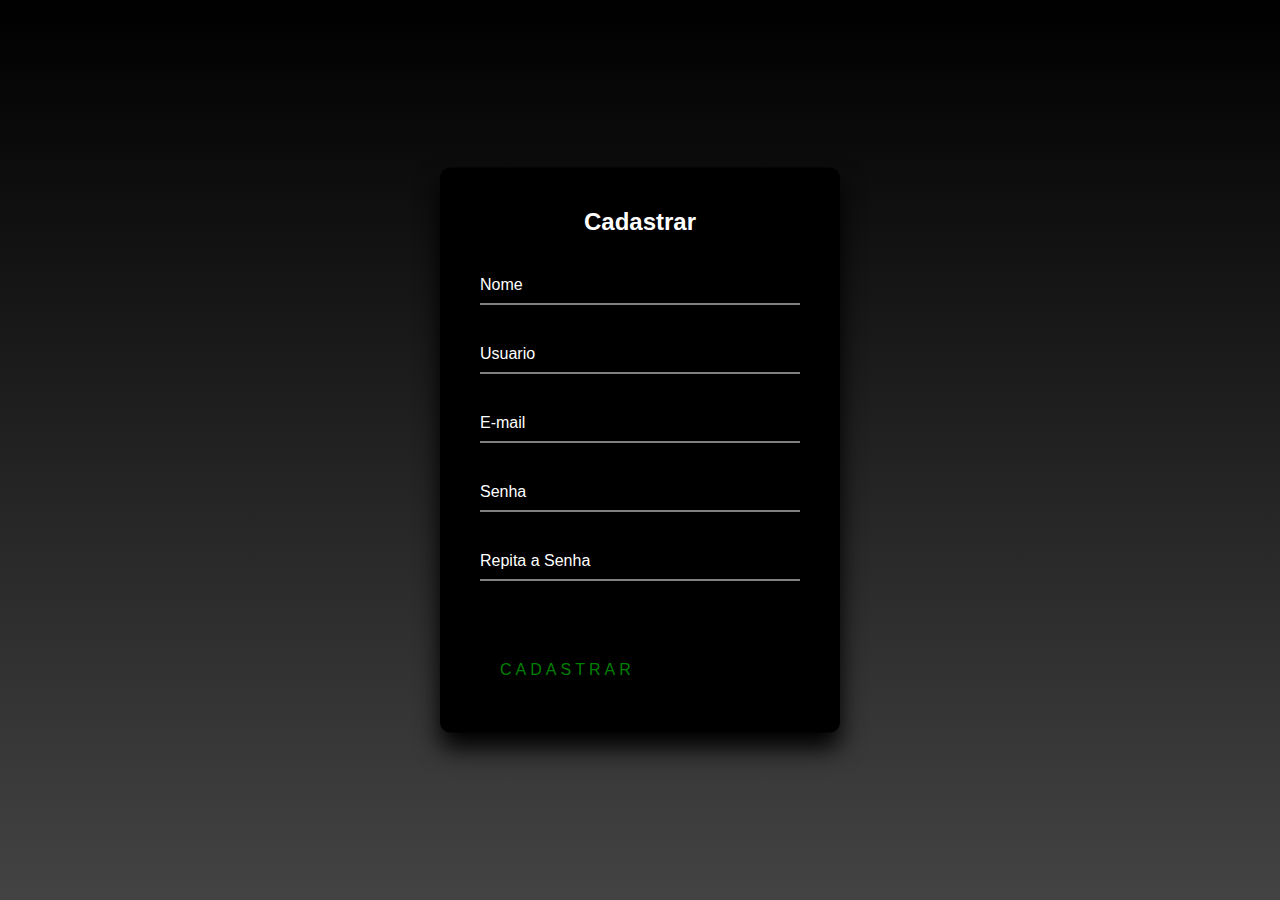
==== cadastro.html @ aa7bd3c6 "adicionei páginas" ====
<!DOCTYPE html>
<html lang="pt-br">
<head>
    <meta charset="UTF-8">
    <meta http-equiv="X-UA-Compatible" content="IE=edge">
    <meta name="viewport" content="width=device-width, initial-scale=1.0">
    <title>Tela login</title>
    <link rel="stylesheet" type="text/css" href="style.css">
</head>
<body>
    <div class="login-box">
        <h2>Cadastrar</h2>
        <form>
            <div class="user-box">
                <input type="text" name="" required="">
                <label>Nome</label>
            </div>
            <div class="user-box">
                <input type="text" name="" required="">
                <label>Usuario</label>
            </div>
            <div class="user-box">
                <input type="email" name="" required="">
                <label>E-mail</label>
            </div>
            <div class="user-box">
                <input type="password" name="" required="">
                <label>Senha</label>
            </div>
            <div class="user-box">
                <input type="password" name="" required="">
                <label>Repita a Senha</label>
            </div>
            <a href="index.html" id="link">
                <span></span>
                <span></span>
                <span></span>
                <span></span>
                CADASTRAR
            </a>
        </form>
    </div>
</body>
</html>
---- style.css ----
html 
{
    height: 100% ;
}

body
{
margin: 0;
padding: 0;
font-family: sans-serif;
background: linear-gradient(#000000, #434343);
}

.login-box
{
position: absolute;
top: 50%;
left: 50%;
width: 400px;
padding: 40px;
transform: translate(-50%, -50%);
background: rgb(0, 0, .5);
box-sizing: border-box;
box-shadow: 0 15px 25px rgb(0, 0, .6);
border-radius: 10px;
}

.login-box h2
{
margin: 0 0 30px;
padding: 0;
color: #fff;
text-align: center;
}

.login-box .user-box
{
position: relative;
}

.login-box .user-box input
{
width: 100%;
padding: 10px 0;
font-size: 16px;
color: #fff;
margin-bottom: 30px;
border: none;
border-bottom: 1px solid #fff;
outline: none;
background: transparent;
}

.login-box .user-box label
{
position: absolute;
top: 0;
left: 0;
padding: 10px 0;
font-size: 16px;
color: #fff;
pointer-events: none;
transition: .5s;
}

.login-box .user-box input:focus ~ label,
.login-box .user-box input:valid ~ label
{
top: -20px;
left: 0;
color: green;
font-size: 12px;
}

.login-box form a#link
{
position: relative;
display: inline-block;
padding: 10px 20px;
color:green;
font-size: 16px;
text-decoration: none;
text-transform: uppercase;
overflow: hidden;
transition: .5s;
margin-top: 40px;
letter-spacing: 4px;
}

.login-box a#link:hover
{
background: green;
color: #fff;
border-radius: 5px;
box-shadow: 0 0 5px green,
            0 0 25px green,
            0 0 50px green,
            0 0 100px green;
}

.login-box a#link span
{
position: absolute;
display: block;
}

.login-box a#link span:nth-child(1)
{
top: 0;
left: -100%;
width: 100%;
height: 2px;
background: linear-gradient(90deg, transparent, green);
animation: btn-anim1 1s linear infinite;
}

@keyframes btn-anim1
{
0%{
    left: -100%;
}
50%, 100%{
    left: 100%;
}
}

.login-box a#link span:nth-child(2)
{
top: -100%;
right: 0;
width: 2px;
height: 100%;
background: linear-gradient(180deg, transparent, green);
animation: btn-anim2 1s linear infinite;
animation-delay: .25s
}

@keyframes btn-anim2
{
    0%{
        top: -100%;
    }
    50%, 100%{
        top: 100%;
    }
}

.login-box a#link span:nth-child(3)
{
bottom: 0;
right: -100%;
width: 100%;
height: 2px;
background: linear-gradient(270deg, transparent, green);
animation: btn-anim3 1s linear infinite;
animation-delay: .5s
}

@keyframes btn-anim3
{
    0%{
        right: -100%;
    }
    50%, 100%{
        right: 100%;
    }
}

.login-box a#link span:nth-child(4)
{
bottom: -100%;
left: 0;
width: 2px;
height: 100%;
background: linear-gradient(360deg, transparent, green);
animation: btn-anim4 1s linear infinite;
animation-delay: .75s
}

@keyframes btn-anim4
{
    0%{
        bottom: -100%;
    }
    50%, 100%{
        bottom: 100%;
    }
}
p{
    color: #fff;
    text-align: center;
}
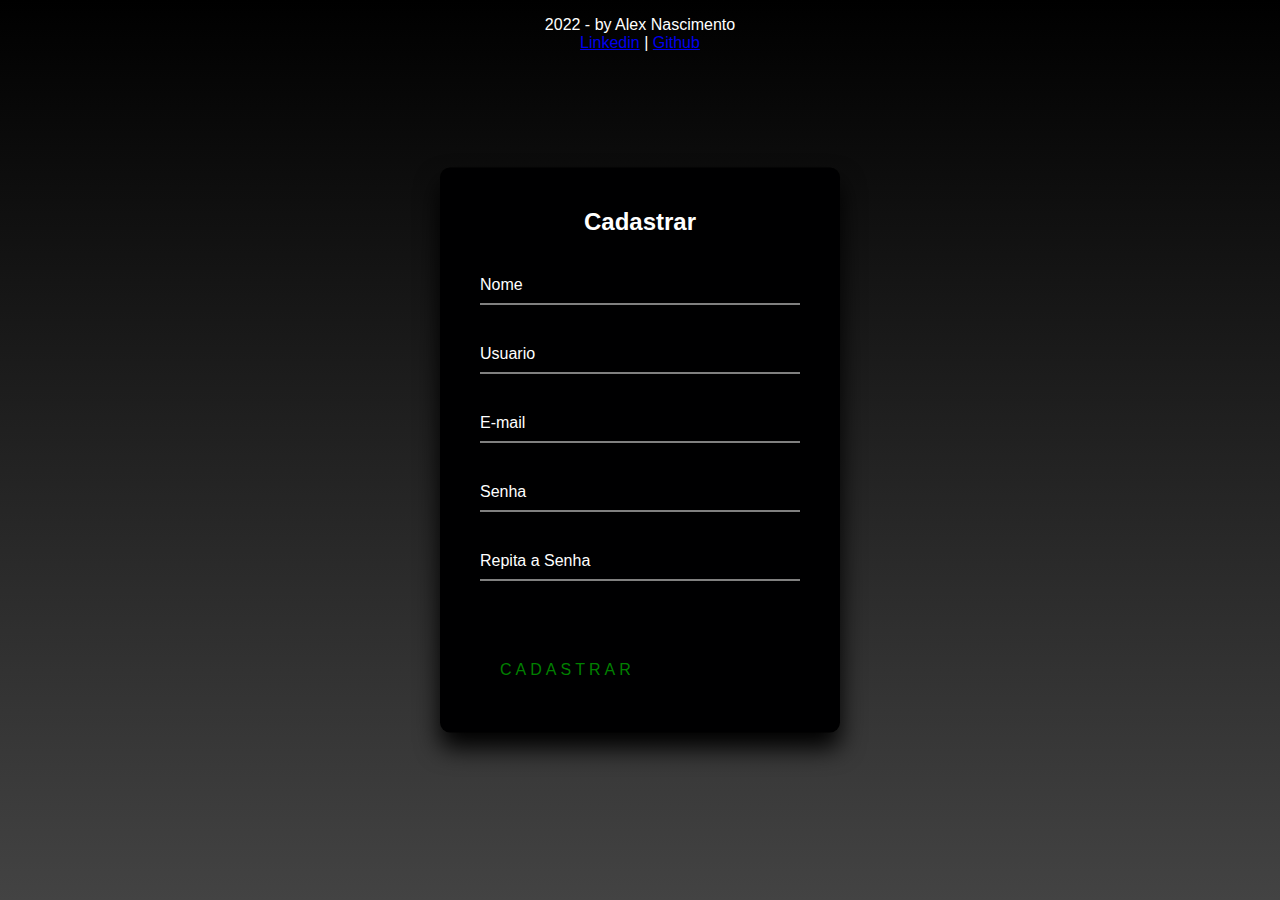
==== commit 2d4fc678: "update" ====
--- a/cadastro.html
+++ b/cadastro.html
@@ -4,8 +4,11 @@
     <meta charset="UTF-8">
     <meta http-equiv="X-UA-Compatible" content="IE=edge">
     <meta name="viewport" content="width=device-width, initial-scale=1.0">
-    <title>Tela login</title>
+    <meta name="description" content="Desenvolvimento de minhas habilidades como a Front-end">
+    <meta name="keywords" content="HTML,CSS,tela de login">
+    <meta name="author" content="Alex Nascimento do Carmo">
     <link rel="stylesheet" type="text/css" href="style.css">
+    <title>Cadastro</title>
 </head>
 <body>
     <div class="login-box">
@@ -40,5 +43,9 @@
             </a>
         </form>
     </div>
+    <footer>
+        <p>2022  - by Alex Nascimento<br>
+        <a href="https://www.linkedin.com/in/soualeques/" target="_blank">Linkedin</a> | <a href="https://github.com/soualeques" target="_blank">Github</a></p>
+    </footer>
 </body>
 </html>--- a/style.css
+++ b/style.css
@@ -189,4 +189,4 @@
 p{
     color: #fff;
     text-align: center;
-}+}
